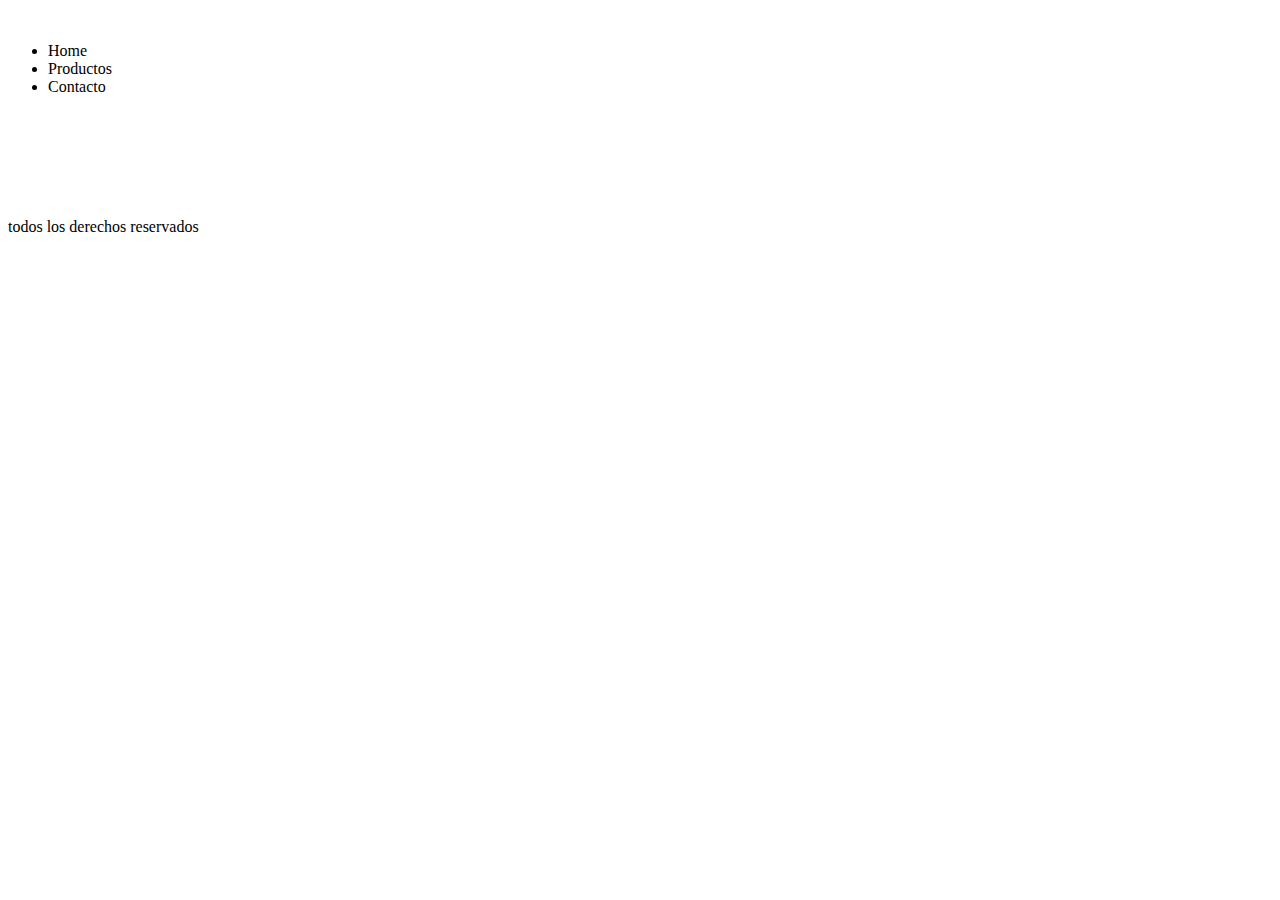
==== index.html @ eaaaa205 "primer uso de GIT" ====
<!DOCTYPE html>
<html lang="en">
<head>
    <meta charset="UTF-8">
    <meta name="viewport" content="width=device-width, initial-scale=1.0">
    <title>Home Page</title>
    <link rel="stylesheet" href="/Css/style.css">
    
</head>
<!-- banner principal  -->
<body>
    
<header>
    <img src="img/logo.png" alt="">
      <nav>
        <ul>
          <li>Home</li>
          <li>Productos</li>
          <li>Contacto</li>
        </ul>
      </nav>
  </header>

  <!-- contenido principal -->

  <main class="contenedor">
      <div class="img-uno">
          <img src="img/imagen-uno.jpeg" alt="">
      </div>
      <div class="img-dos">
          <img src="img/imagen-dos.jpeg" alt="">
      </div>
      <div class="img-tres">
          <img src="img/imagen-tres.jpeg" alt="">
      </div>
      <div class="img-cuatro">
          <img src="img/imagen-cuatro.jpeg" alt="">
      </div>
      <div class="img-cinco">
          <img src="img/imagen-cinco.jpeg" alt="">
      </div>
  </main>

  <!-- pie de pagina  -->

  <footer>
      <p>todos los derechos reservados</p>
  </footer>

</body>
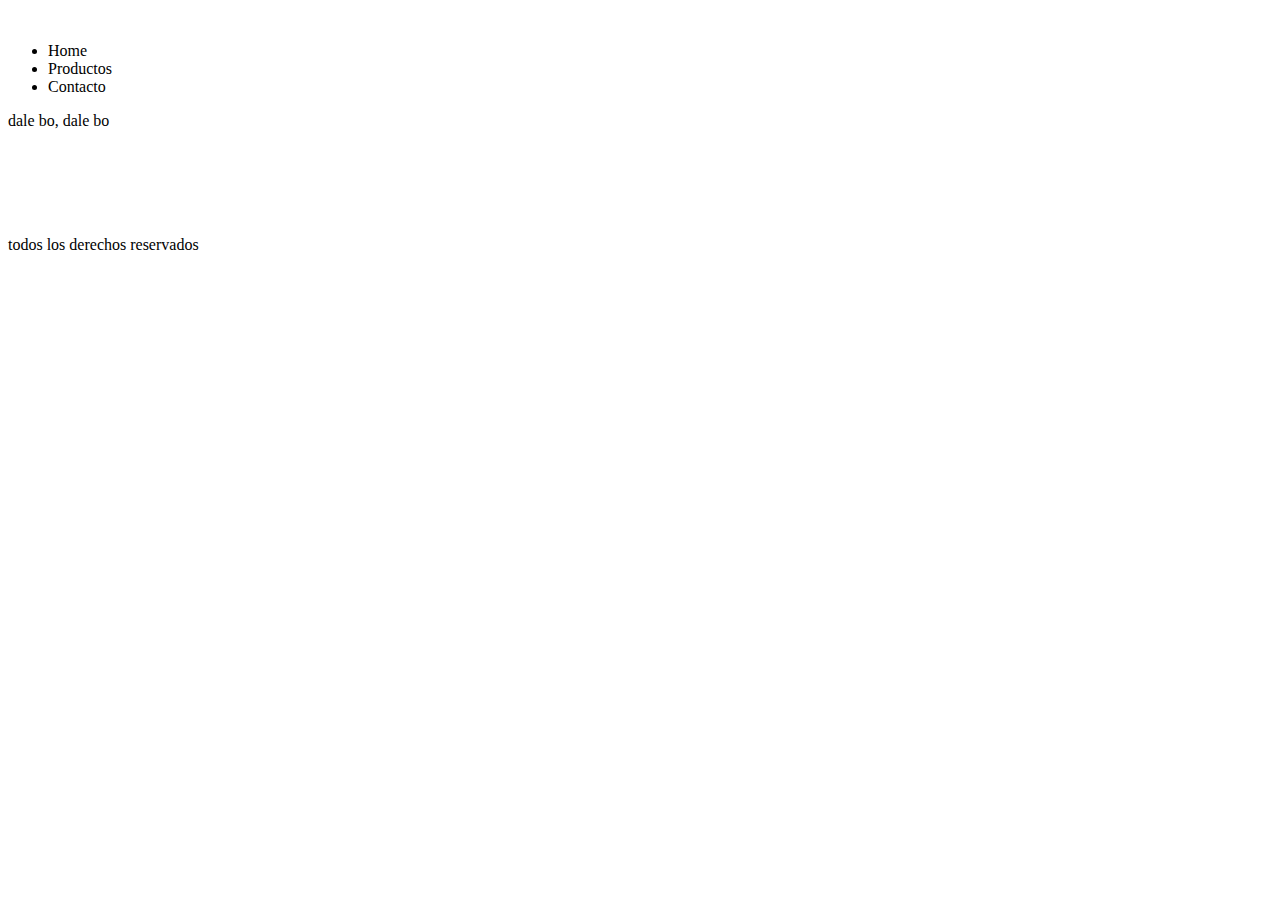
==== commit 7fcda9e6: "index.html" ====
--- a/index.html
+++ b/index.html
@@ -19,6 +19,10 @@
           <li>Contacto</li>
         </ul>
       </nav>
+
+      <section>
+        dale bo, dale bo
+      </section>
   </header>
 
   <!-- contenido principal -->
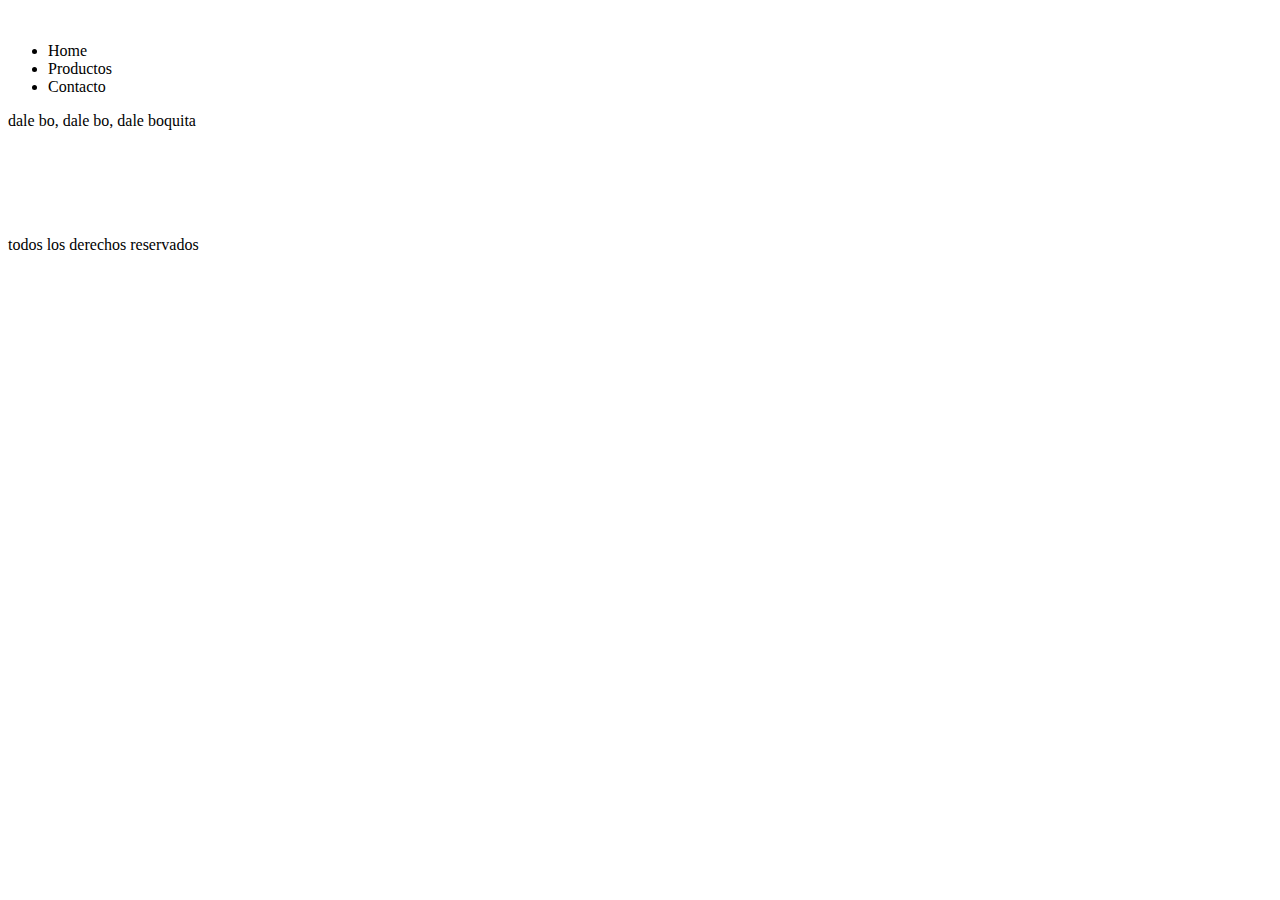
==== commit 96d39d8a: "v2" ====
--- a/index.html
+++ b/index.html
@@ -21,7 +21,7 @@
       </nav>
 
       <section>
-        dale bo, dale bo
+        dale bo, dale bo, dale boquita
       </section>
   </header>
 
